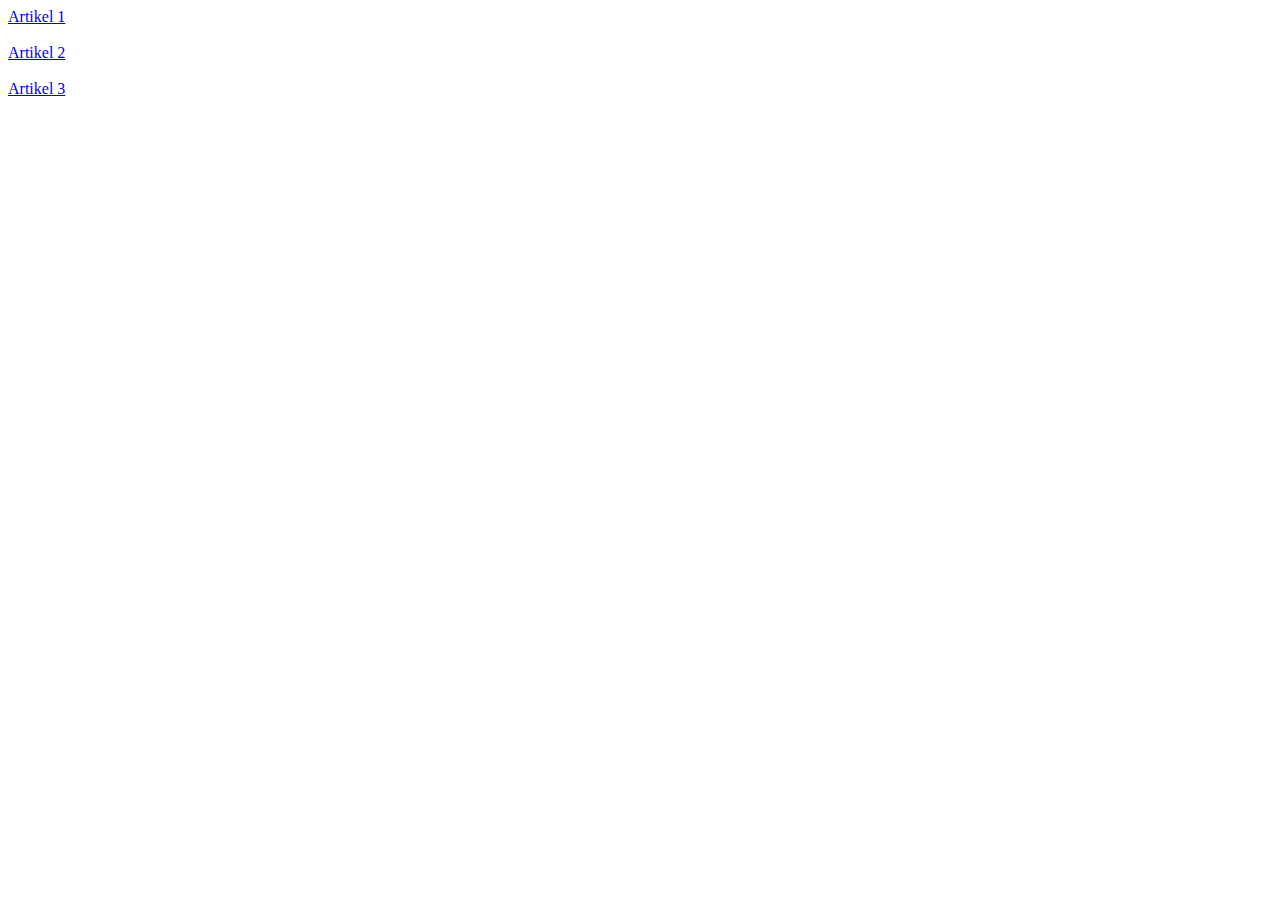
==== artikel.html @ 459ac169 "tEST" ====
<!DOCTYPE html>
<html lang="en">
<head>
    <meta charset="UTF-8">
    <meta http-equiv="X-UA-Compatible" content="IE=edge">
    <meta name="viewport" content="width=device-width, initial-scale=1.0">
    <title>Document</title>
</head>
<body>
    <a href="artikel1.html"> Artikel 1
        <br><br>
        <a href="artikel2.html"> Artikel 2
            <br><br>
            <a href="artikel3.html"> Artikel 3 
</body>
</html>
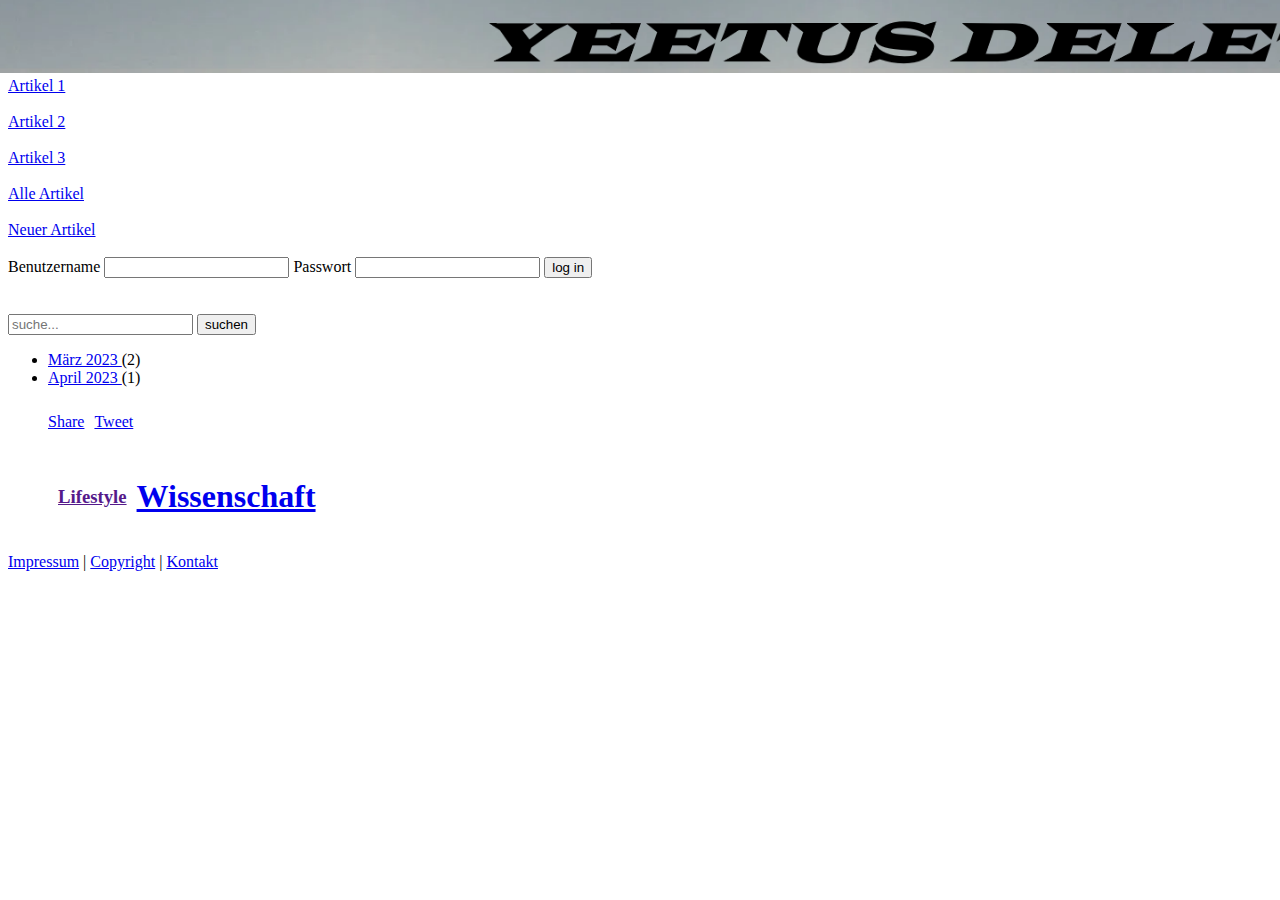
==== commit c43ac836: "Ü1" ====
--- a/artikel.html
+++ b/artikel.html
@@ -6,6 +6,11 @@
     <meta name="viewport" content="width=device-width, initial-scale=1.0">
     <title>Document</title>
 </head>
+
+<header>
+    <a href="artikel.html"> <img alt="banner" src="medien/banner.png" style="margin-top: -10px; margin-left: -10px;" height="75" width="1900"> </a>
+</header>
+
 <body>
     <a href="artikel1.html"> Artikel 1
         <br><br>
@@ -13,4 +18,28 @@
             <br><br>
             <a href="artikel3.html"> Artikel 3 
 </body>
-</html>+<br> <br> 
+<a href="artikel.html">Alle Artikel</a>
+<br><br>
+<a href="artikelneu.html"> Neuer Artikel</a>
+<br><br>
+<div class="Seitenleiste">
+<form>
+    <label for="login">Benutzername</label>
+    <input type="text" name="login">
+    <label for="passwort">Passwort</label>
+    <input type="text" name="passwort">
+    <input type="submit" value="log in">  
+</form>
+<br><br>
+<form action="suchergebnis.html"><input type="search" placeholder="suche..."> <input type="submit" value="suchen"> </form>
+<ul> <li> <a href="monatsliste.html">März 2023 </a> <span> (2) </span> </li> <li> <a href="monatsliste.html">April 2023 </a> <span> (1)</span> </li> </ul>
+<ul style="display: flex; align-items: center; list-style-type: none;"> <li>
+    <a href="https://www.facebook.com/sharer/sharer.php?u=#url" target="_blank"> 
+    Share
+</a> </li>
+<li style="margin: 10px"> <a href="http://www.twitter.com/share?url=http://www.google.com/"> Tweet </a> </li> </ul>
+<ul style="display: flex; align-items: center; list-style-type: none;"> <li style="margin: 10px;"> <h3> <a href=""> Lifestyle</a></h1></li> <li> <h1> <a href="tagliste.html"> Wissenschaft </a></h1></li></ul>
+</div>
+<a href="impressum.html">Impressum</a> | <a href="copyright.html">Copyright</a> | <a href="kontakt.html">Kontakt</a>
+</html> 
